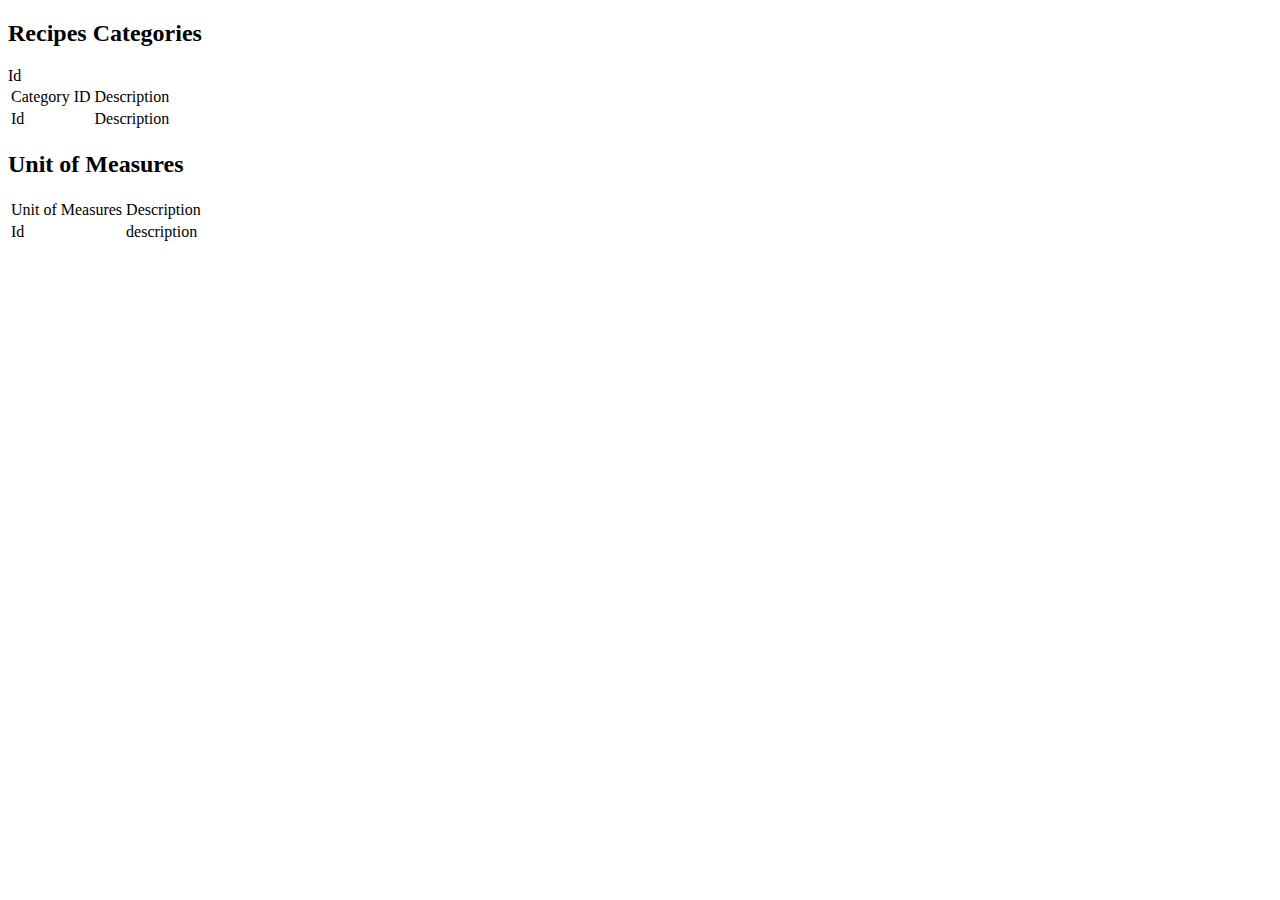
==== recipe-app-core/recipe-app-web/src/main/resources/templates/index.html @ 8ab8fc8f "[147-1] Spring Data JPA Query Methods in repositoryHibernate interface. Show data form database on i" ====
<!DOCTYPE html>
<html lang="en" xmlns:th="http://www.thymeleaf.org">
<head>
    <meta charset="UTF-8">
    <title>Category Index Page</title>
</head>
<body>
    <h2>Recipes Categories</h2>
    <table>
        <thead>
            <tr>
                <td>Category ID</td>
                <td>Description</td>
            </tr>
        </thead>
        <tbody>
            <tr th:each="categoryItem:${categories}">Id
                <td th:text="${categoryItem.getId()}">Id</td>
                <td th:text="${categoryItem.getDescription()}">Description</td>
            </tr>

        </tbody>
    </table>

    <h2>Unit of Measures</h2>
    <table>
        <thead>
            <tr>
                <td>Unit of Measures</td>
                <td>Description</td>
            </tr>
        </thead>
        <tbody>
            <tr th:each="unitOfMeasureItem:${unitOfMeasure}">
                <td th:text="${unitOfMeasureItem.getId()}">Id</td>
                <td th:text="${unitOfMeasureItem.getUnitOfMeasureDescription()}">description</td>

            </tr>
        </tbody>
    </table>
</body>
</html>
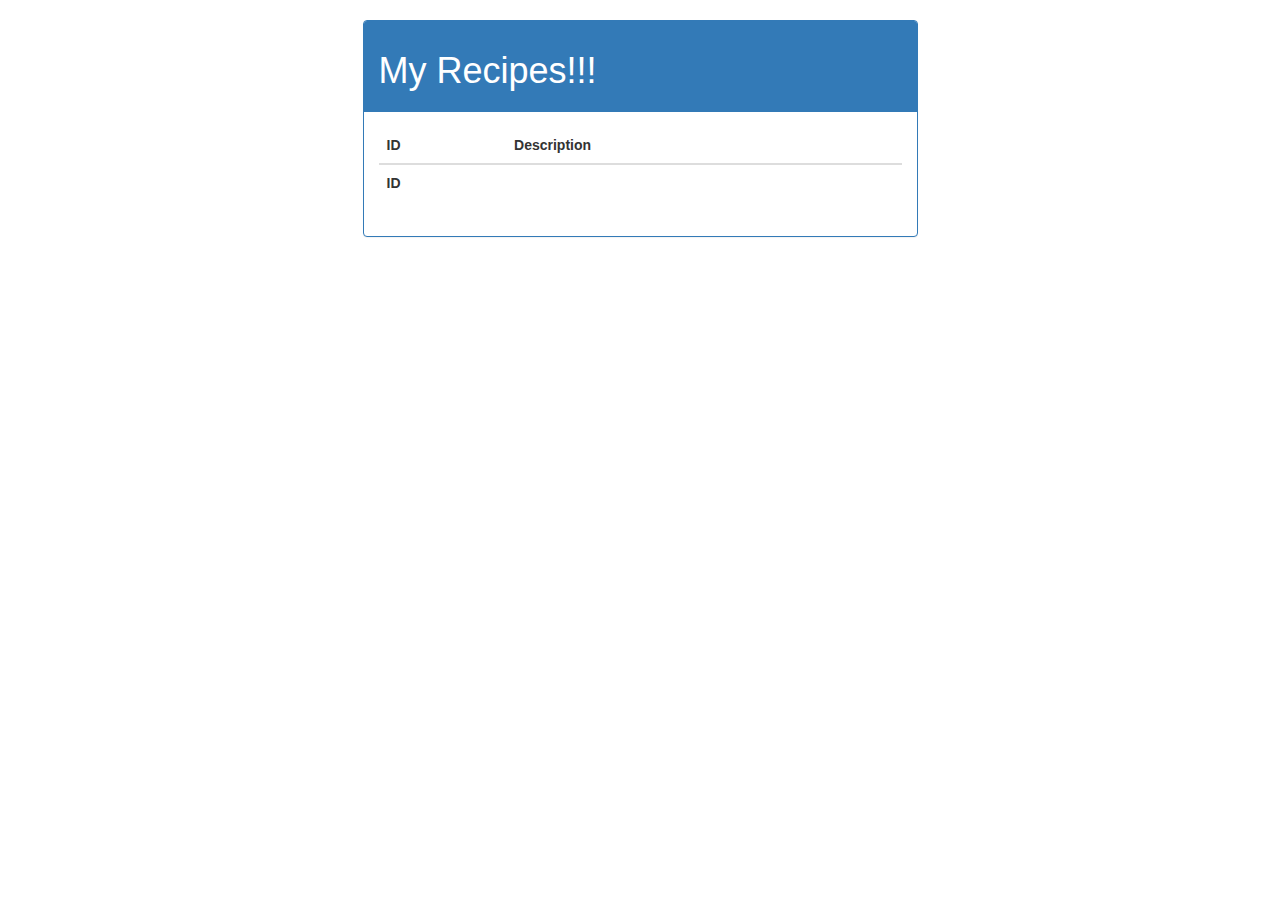
==== commit 5086d1d6: "[10-0] Fix database connection" ====
--- a/recipe-app-core/recipe-app-web/src/main/resources/templates/index.html
+++ b/recipe-app-core/recipe-app-web/src/main/resources/templates/index.html
@@ -3,40 +3,63 @@
 <head>
     <meta charset="UTF-8">
     <title>Category Index Page</title>
+
+<!--    <link rel="stylesheet" href="style.css"/>-->
+
+    <!-- Latest compiled and minified CSS -->
+    <link rel="stylesheet" href="https://maxcdn.bootstrapcdn.com/bootstrap/3.3.7/css/bootstrap.min.css"
+          integrity="sha384-BVYiiSIFeK1dGmJRAkycuHAHRg32OmUcww7on3RYdg4Va+PmSTsz/K68vbdEjh4u" crossorigin="anonymous">
+
+    <!-- Latest compiled and minified JavaScript -->
+    <script src="https://maxcdn.bootstrapcdn.com/bootstrap/3.3.7/js/bootstrap.min.js"
+            integrity="sha384-Tc5IQib027qvyjSMfHjOMaLkfuWVxZxUPnCJA7l2mCWNIpG9mGCD8wGNIcPD7Txa"
+            crossorigin="anonymous"></script>
 </head>
+
 <body>
-    <h2>Recipes Categories</h2>
-    <table>
-        <thead>
-            <tr>
-                <td>Category ID</td>
-                <td>Description</td>
-            </tr>
-        </thead>
-        <tbody>
-            <tr th:each="categoryItem:${categories}">Id
-                <td th:text="${categoryItem.getId()}">Id</td>
-                <td th:text="${categoryItem.getDescription()}">Description</td>
-            </tr>
+    <div class="container-fluid" style="margin-top: 20px">
+        <div class="container">
+            <div class="row">
+                <div class="col-md-6 col-md-offset-3" style="border-inline: chartreuse">
+                    <div class="panel panel-primary">
+                        <div class="panel-heading">
+                            <h1>My Recipes!!!</h1>
+                        </div>
 
-        </tbody>
-    </table>
+                        <div class="panel-body">
+                            <div class="table-responsive" th:if="${not #lists.isEmpty(recipes)}">
+<!--                                <table class="table table-hover">-->
+                                <table class="table table-hover">
+                                    <thead>
+                                    <tr>
+                                        <th>ID</th>
+                                        <th>Description</th>
+                                    </tr>
+                                    </thead>
+                                    <tbody th:each="recipe: ${recipes}">
+                                    <tr>
+                                        <th th:text="${recipe.getId()}">ID</th>
+                                        <th th:text="${recipe.getDescription()}"></th>
+                                    </tr>
+                                    </tbody>
 
-    <h2>Unit of Measures</h2>
-    <table>
-        <thead>
-            <tr>
-                <td>Unit of Measures</td>
-                <td>Description</td>
-            </tr>
-        </thead>
-        <tbody>
-            <tr th:each="unitOfMeasureItem:${unitOfMeasure}">
-                <td th:text="${unitOfMeasureItem.getId()}">Id</td>
-                <td th:text="${unitOfMeasureItem.getUnitOfMeasureDescription()}">description</td>
+                                </table>
 
-            </tr>
-        </tbody>
-    </table>
+                            </div>
+                        </div>
+
+                    </div>
+
+                </div>
+
+            </div>
+
+        </div>
+
+
+    </div>
+
+
+
 </body>
 </html>--- a/recipe-app-core/recipe-app-web/src/main/resources/templates/style.css
+++ b/recipe-app-core/recipe-app-web/src/main/resources/templates/style.css
@@ -0,0 +1,62 @@
+.container {
+    background-color: #957bbe;
+    border-radius: .70rem;
+    bordel
+}
+
+.container-fluid {
+    background-color: #7bbebb;
+    border-radius: .70rem;
+}
+
+.row {
+    background-color: #bea37b;
+    border-radius: .70rem;
+}
+
+.col, .col-, .col-sm, .col-md, .col-lg, .col-xl,
+.col-1,
+.col-2,
+.col-3,
+.col-4,
+.col-5,
+.col-6,
+.col-7,
+.col-8,
+.col-9,
+.col-10,
+.col-11,
+.col-12 {
+    background-color: #be7bbe;
+    border-radius: .70rem;
+}
+
+.menu li {
+    display: inline-block;
+}
+
+@media (min-width: 768px) {
+    .menu li {
+        display: list-item;
+    }
+}
+
+
+/*
+https://getbootstrap.com/docs/4.3/layout/overview/
+// Extra small devices (portrait phones, less than 576px)
+// No media query for `xs` since this is the default in Bootstrap
+
+// Small devices (landscape phones, 576px and up)
+@media (min-width: 576px) { ... }
+
+// Medium devices (tablets, 768px and up)
+@media (min-width: 768px) { ... }
+
+// Large devices (desktops, 992px and up)
+@media (min-width: 992px) { ... }
+
+// Extra large devices (large desktops, 1200px and up)
+@media (min-width: 1200px) { ... }
+*/
+
